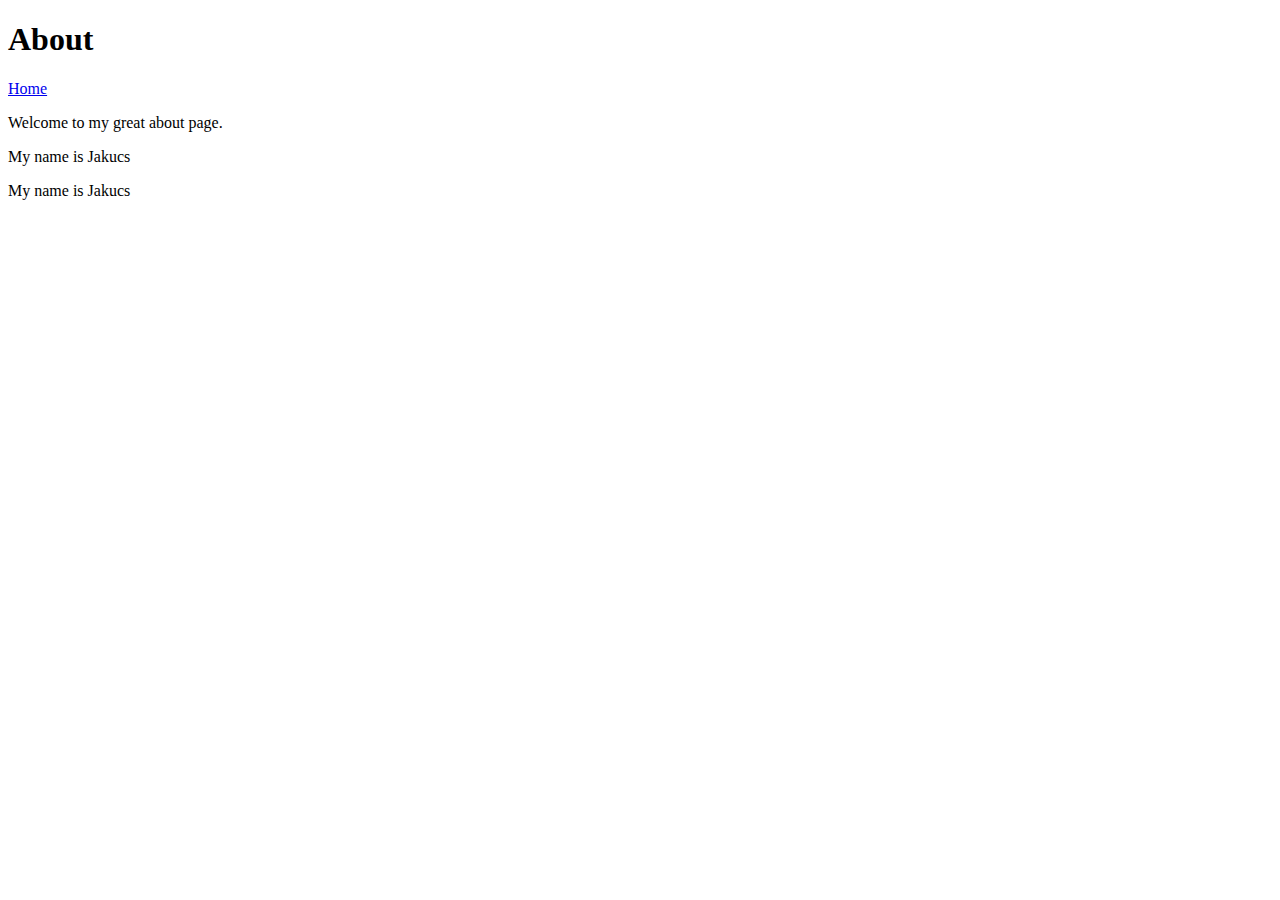
==== about.html @ f49f4377 "Update about" ====
<!DOCTYPE html>
<html lang="en">
<head>
    <meta charset="UTF-8">
    <meta http-equiv="X-UA-Compatible" content="IE=edge">
    <meta name="viewport" content="width=device-width, initial-scale=1.0">
    <title>About</title>
</head>
<body>
    <h1>About</h1>
    <a href="index.html">Home</a>
    <p>Welcome to my great about page.</p>
    <p>My name is Jakucs</p>
    <p>My name is Jakucs</p>
</body>
</html>
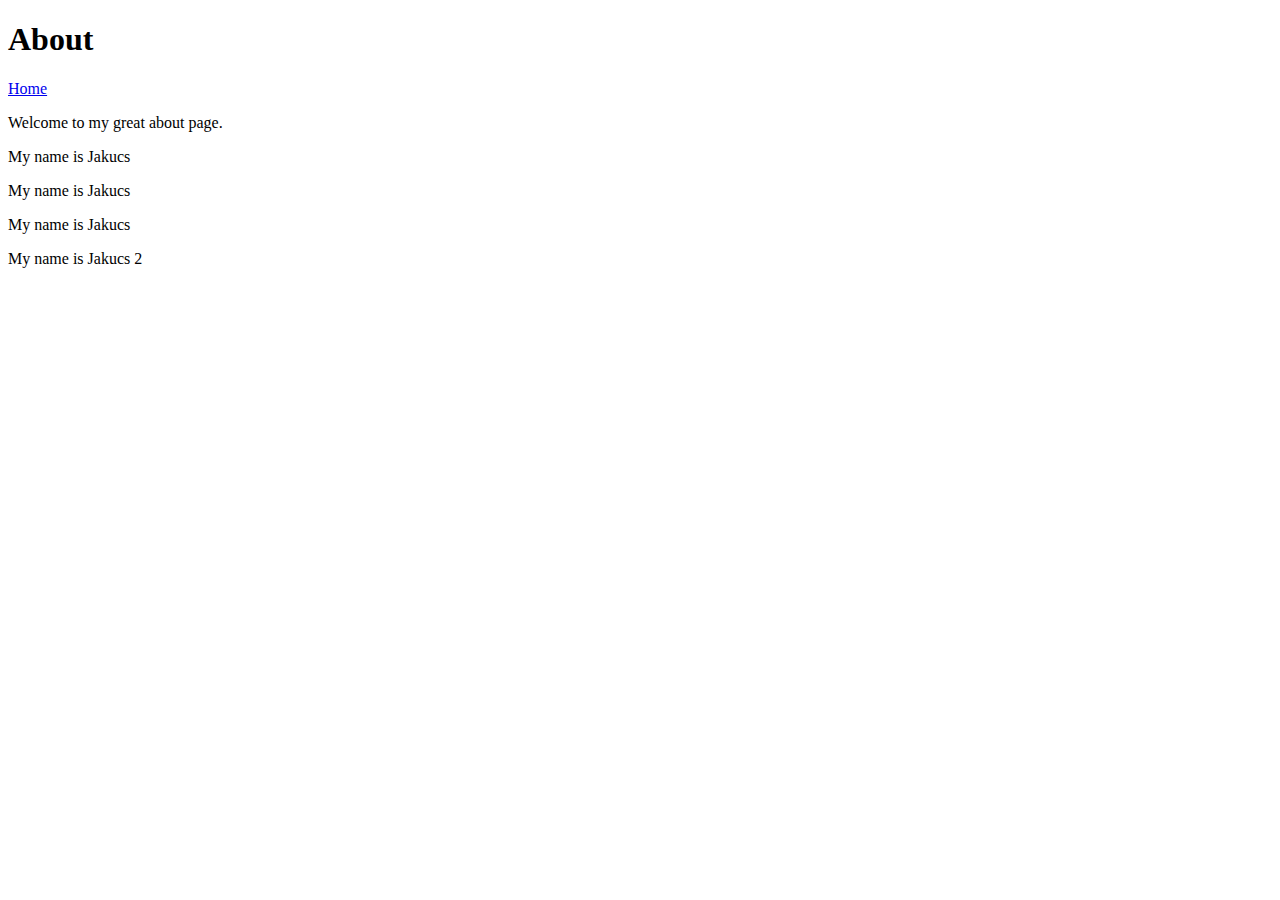
==== commit 135fc117: "Update about 3" ====
--- a/about.html
+++ b/about.html
@@ -12,5 +12,7 @@
     <p>Welcome to my great about page.</p>
     <p>My name is Jakucs</p>
     <p>My name is Jakucs</p>
+    <p>My name is Jakucs</p>
+    <p>My name is Jakucs 2</p>
 </body>
 </html>